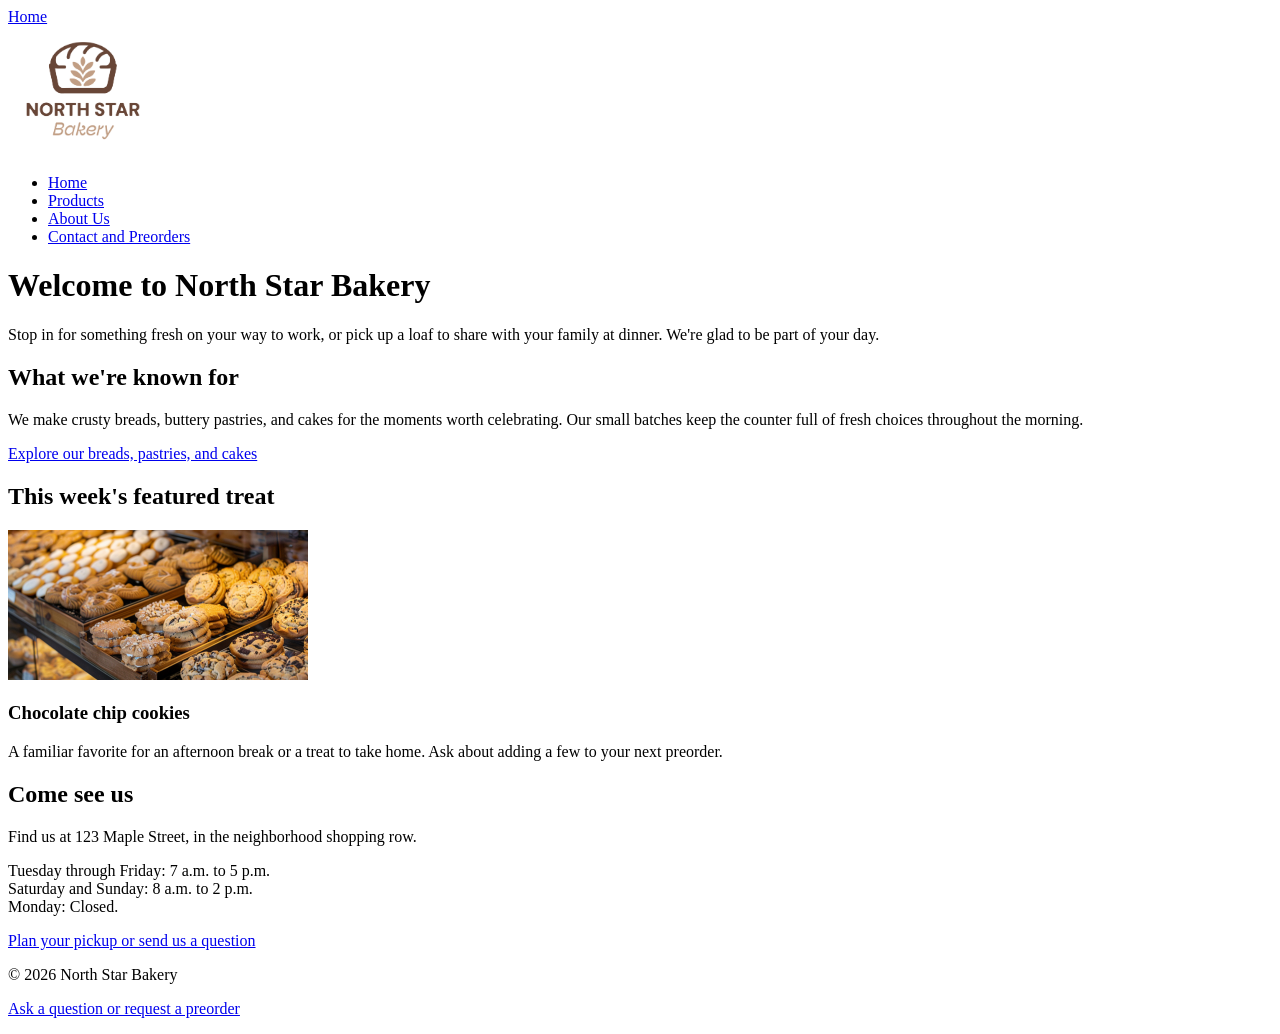
==== North_Star_Bakery/index.html @ b401d873 "Added CSS" ====
<!DOCTYPE html>
<html lang="en">
<head>
  <meta charset="UTF-8">
  <meta name="viewport" content="width=device-width, initial-scale=1.0">
  <title>Home | North Star Bakery</title>
</head>
<body>
  <a href="#main-content">Home</a>
  <header>
    <img src="media/bakery-logo_c.png" width="150"
         alt="North Star Bakery logo with a loaf and wheat stalk">
    <nav aria-label="Main navigation">
      <ul>
        <li><a href="index.html" aria-current="page">Home</a></li>
        <li><a href="products.html">Products</a></li>
        <li><a href="about.html">About Us</a></li>
        <li><a href="contact.html">Contact and Preorders</a></li>
      </ul>
    </nav>
  </header>
  <main id="main-content">
    <h1>Welcome to North Star Bakery</h1>
    <p>Stop in for something fresh on your way to work, or pick up a
      loaf to share with your family at dinner. We're glad to be part of your day.</p>

    <section>
      <h2>What we're known for</h2>
      <p>We make crusty breads, buttery pastries, and cakes for the
        moments worth celebrating. Our small batches keep the counter
        full of fresh choices throughout the morning.</p>
      <p><a href="products.html">Explore our breads, pastries, and cakes</a></p>
    </section>

    <section>
      <h2>This week's featured treat</h2>
      <picture>
        <source media="(min-width: 700px)"
                srcset="media/bakery-feature-large_c.png">
        <img src="media/bakery-feature-small_c.png" width="300"
             alt="Trays of cookies and pastries in the bakery display">
      </picture>
      <h3>Chocolate chip cookies</h3>
      <p>A familiar favorite for an afternoon break or a treat to take
        home. Ask about adding a few to your next preorder.</p>
    </section>

    <section>
      <h2>Come see us</h2>
      <p>Find us at 123 Maple Street, in the neighborhood shopping row.</p>
      <p>Tuesday through Friday: 7 a.m. to 5 p.m.<br>
        Saturday and Sunday: 8 a.m. to 2 p.m.<br>
        Monday: Closed.</p>
      <p><a href="contact.html">Plan your pickup or send us a question</a></p>
    </section>
  </main>
  <footer>
    <p>&copy; 2026 North Star Bakery</p>
    <p><a href="contact.html">Ask a question or request a preorder</a></p>
  </footer>
</body>
</html>
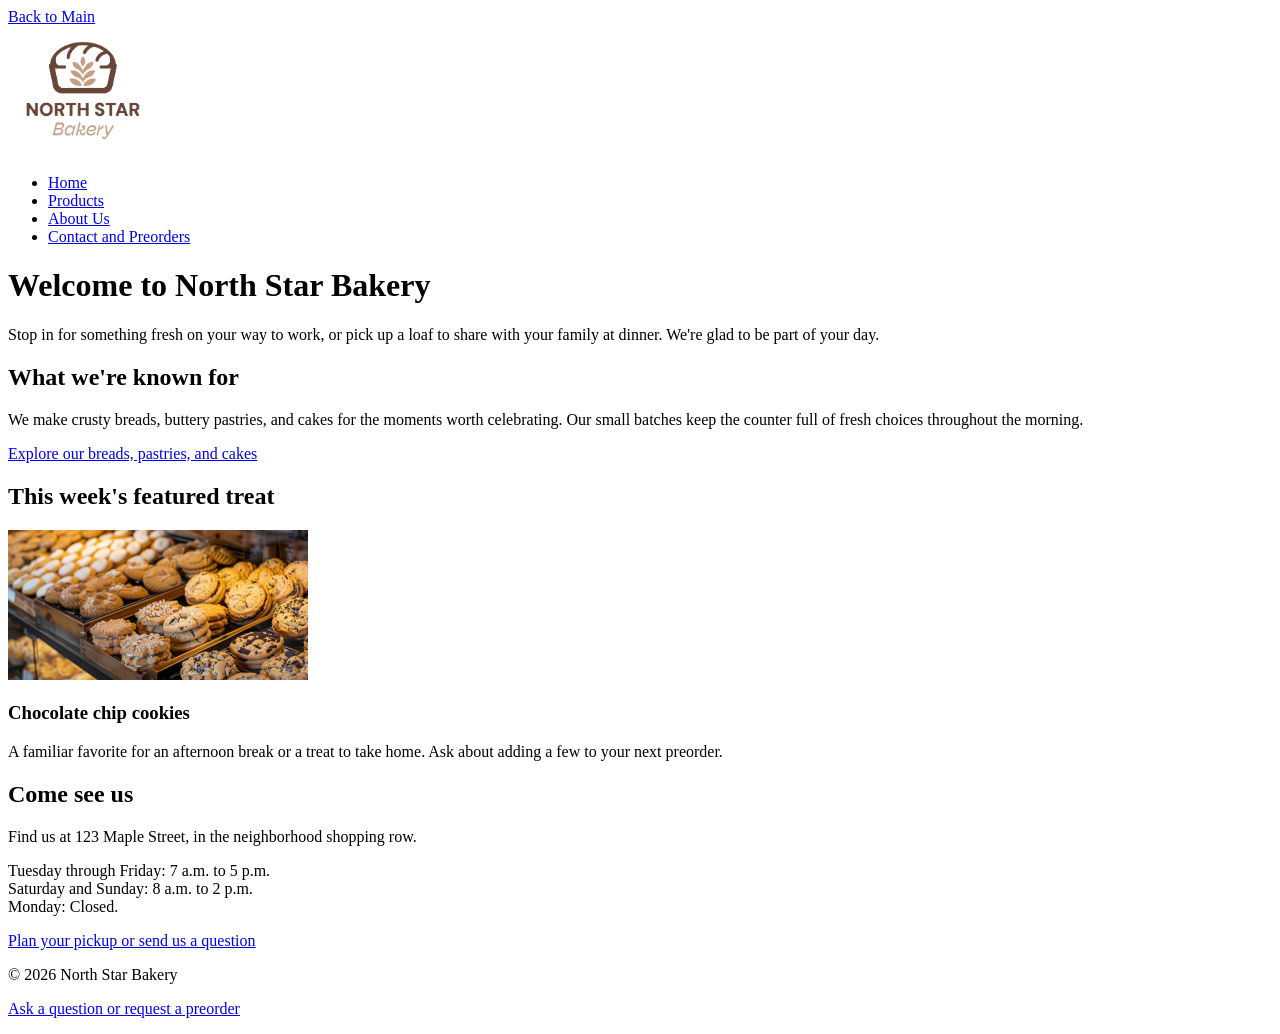
==== commit 507ee778: "test3" ====
--- a/North_Star_Bakery/index.html
+++ b/North_Star_Bakery/index.html
@@ -6,7 +6,7 @@
   <title>Home | North Star Bakery</title>
 </head>
 <body>
-  <a href="#main-content">Home</a>
+  <a href="#main-content">Back to Main</a>
   <header>
     <img src="media/bakery-logo_c.png" width="150"
          alt="North Star Bakery logo with a loaf and wheat stalk">
